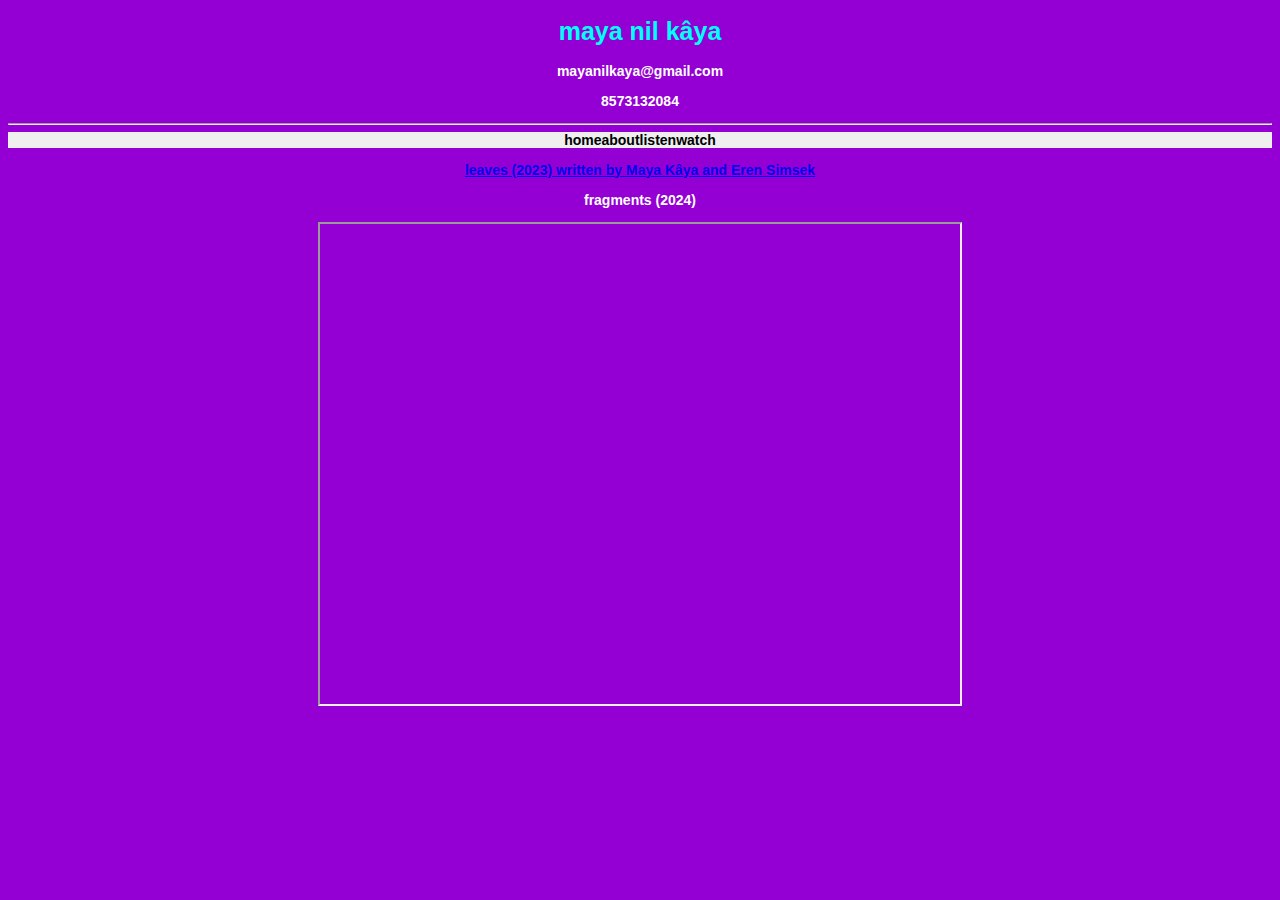
==== listen.html @ dc775c3e "put file names" ====
<!doctype html>
<html lang="en">
<header>
<meta charset="UTF-8">
<title>mayanilkâya:about</title>
<link href="listen.css" rel="stylesheet">
</header>
<body>
<h1>
maya nil kâya
</h1>
<p>
  <h2>mayanilkaya@gmail.com</h2>
  <h3>8573132084<h3>
  <hr />
<nav class="topnav">
  <a href="inde.html">home</a>
  <a href="about.html">about</a>
  <a href="active" href="listen.html">listen</a>
  <a href="watch.html">watch</a>
</nav>
</p>

<h2><a href="https://drive.google.com/file/d/1eviTYxMa4-hKTSJEl5FPw2IQVMPrRV5g/view?usp=sharing">leaves (2023) written by Maya Kâya and Eren Simsek </a></h2>
</p>

<h2>fragments (2024)
<p class="center">
<iframe src="fragments apr 16.pdf" width="640" height="480" frameboarder="0" webkitallowfullscreen="true" mozallowfullscreen="true" allowfullscreen></iframe>


<h4<img src="fragments apr 16.pdf">
</p>
<p>
  </body>
</html>
---- listen.css ----
body {
  background-color: DarkViolet;
  font-family: helvetica;
}

h1 {
  color: Cyan;
  font-family: Arial;
  font-size: 25px;
  text-align: center;
}

p {
  color: white;
  font-family: Arial;
  font-size: 14px;
  text-align: center;
}

h2 {
  color: white;
  font-family: Arial;
  font-size: 14px;
  text-align: center;
}

h3 {
  color: white;
  font-family: Arial;
  font-size: 14px;
  text-align: center;
}

img {
  display: block;
  margin-left: auto;
  margin-right: auto;
  width: 40%;
}

nav {
  display:flex;
  justify-content: center;
  background-color: #efefef;
}

nav ul {
  list-style: none;
  padding: 0;
  margin: 0;
}

nav li{
  padding: 10px;
}

nav a.active {
  background-color: #efefef;
  color: black;
}

nav a{
  color: #000;
  text-decoration: none;
}
ul {

}
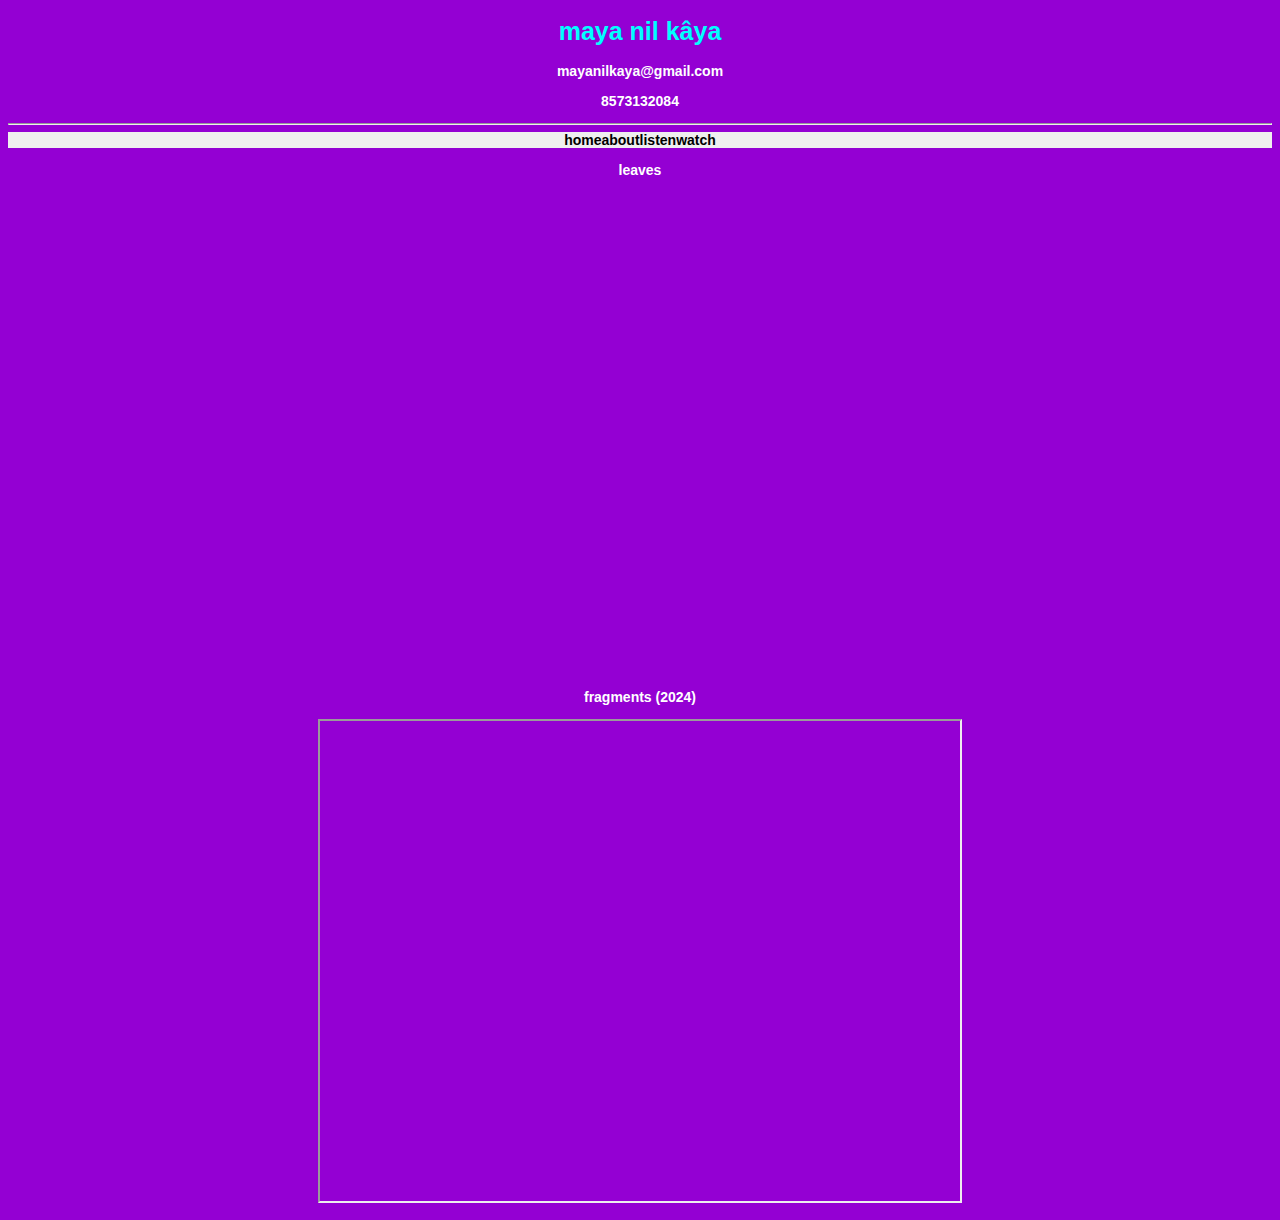
==== commit bd350090: "listen" ====
--- a/listen.html
+++ b/listen.html
@@ -21,7 +21,9 @@
 </nav>
 </p>
 
-<h2><a href="https://drive.google.com/file/d/1eviTYxMa4-hKTSJEl5FPw2IQVMPrRV5g/view?usp=sharing">leaves (2023) written by Maya Kâya and Eren Simsek </a></h2>
+<h2>leaves</h2>
+<p class="center">
+<iframe src="https://www.youtube.com/watch?v=LIc8BULI24I" width="640" height="480" frameborder="0" webkitallowfullscreen="true" mozallowfullscreen="true" allowfullscreen></iframe>
 </p>
 
 <h2>fragments (2024)
